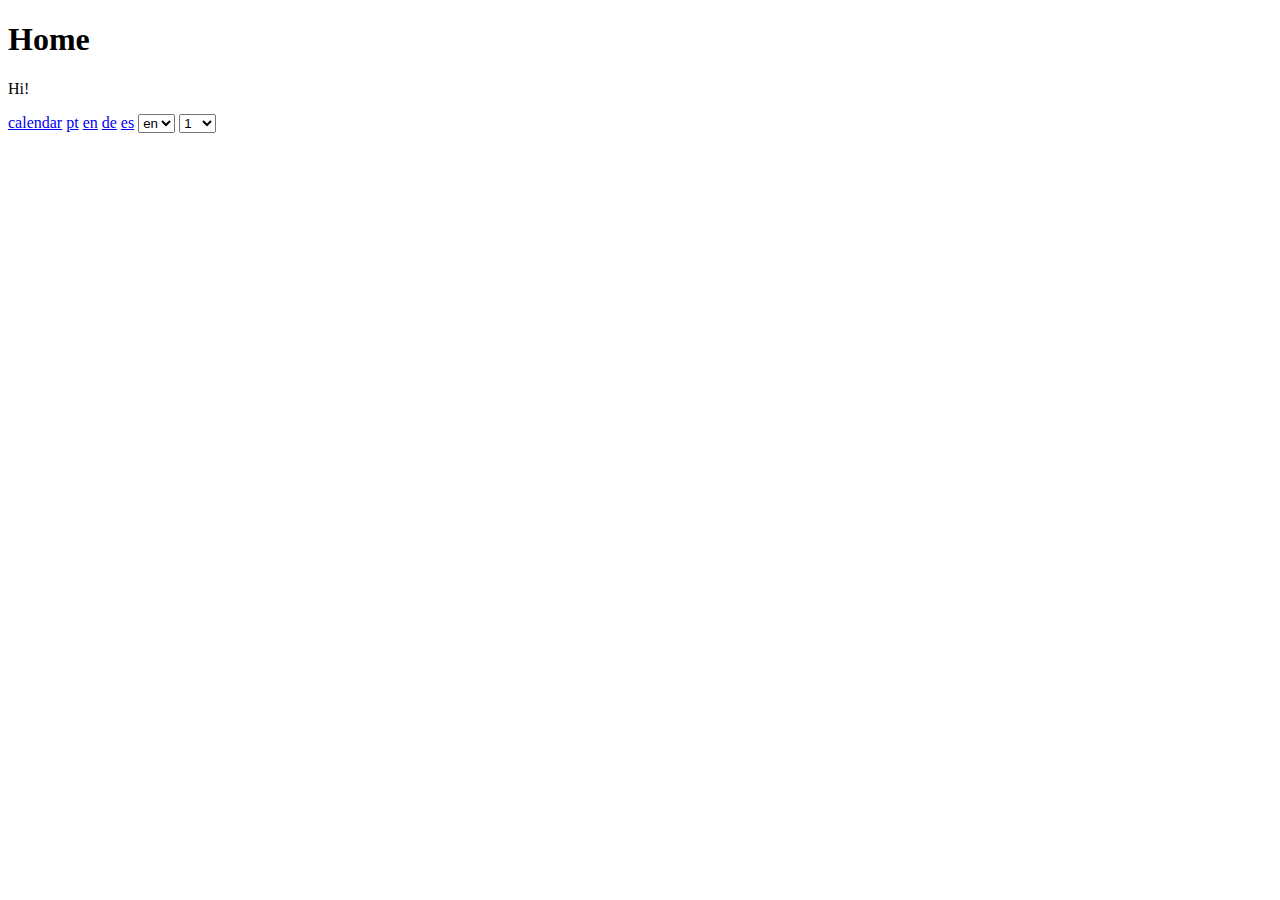
==== templates/home.html @ 0c859ac4 "Update home.html" ====
<!DOCTYPE html>
<html>
<head>
	<title>Calendar</title>
</head>
<body>
  <h1>Home</h1>
  <p>Hi!</p>
  <a href="/calendar">calendar</a>
  <a href="/pt">pt</a>
  <a href="/en">en</a>
  <a href="/de">de</a>
  <a href="/es">es</a>
	
<select class="language">
	<option values="en">en</option>
	<option values="pt">pt</option>
	<option values="de">de</option>
	<option values="es">es</option>
</select>

<select class="month">
	<option values="1">1</option>
	<option values="2">2</option>
	<option values="3">3</option>
	<option values="4">4</option>
	<option values="5">5</option>	
	<option values="6">6</option>
	<option values="7">7</option>
	<option values="8">8</option>
	<option values="9">9</option>
	<option values="10">10</option>
	<option values="11">11</option>
	<option values="12">12</option>
</select>
	
</body>
</html>
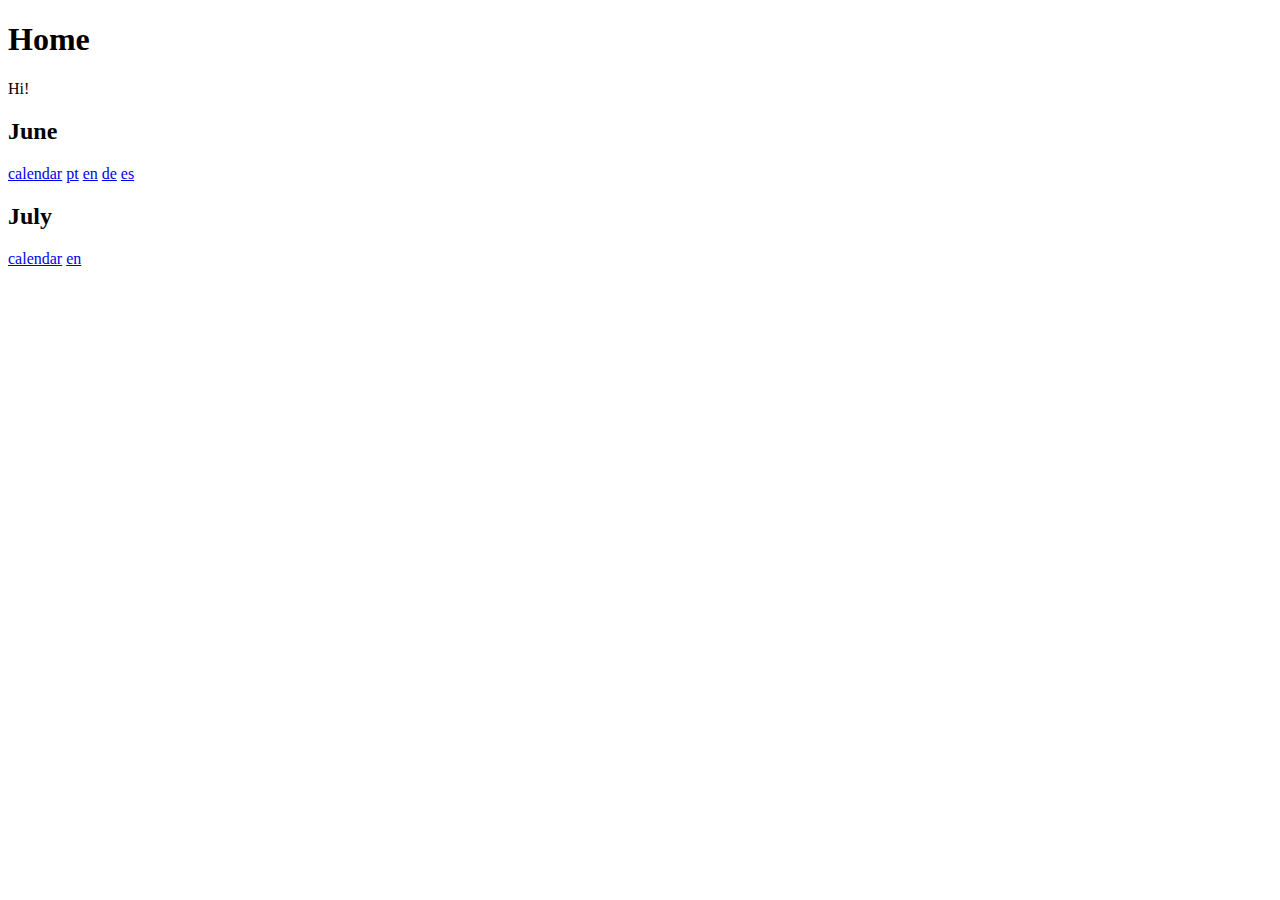
==== commit 5087677f: "Update home.html" ====
--- a/templates/home.html
+++ b/templates/home.html
@@ -6,33 +6,17 @@
 <body>
   <h1>Home</h1>
   <p>Hi!</p>
+	
+  <h2>June</h2>
   <a href="/calendar">calendar</a>
-  <a href="/pt">pt</a>
-  <a href="/en">en</a>
-  <a href="/de">de</a>
-  <a href="/es">es</a>
-	
-<select class="language">
-	<option values="en">en</option>
-	<option values="pt">pt</option>
-	<option values="de">de</option>
-	<option values="es">es</option>
-</select>
+  <a href="/pt-junho">pt</a>
+  <a href="/en-june">en</a>
+  <a href="/de-juni">de</a>
+  <a href="/es-junio">es</a>
 
-<select class="month">
-	<option values="1">1</option>
-	<option values="2">2</option>
-	<option values="3">3</option>
-	<option values="4">4</option>
-	<option values="5">5</option>	
-	<option values="6">6</option>
-	<option values="7">7</option>
-	<option values="8">8</option>
-	<option values="9">9</option>
-	<option values="10">10</option>
-	<option values="11">11</option>
-	<option values="12">12</option>
-</select>
+  <h2>July</h2>
+  <a href="/calendar">calendar</a>
+  <a href="/en-july">en</a>
 	
 </body>
 </html>
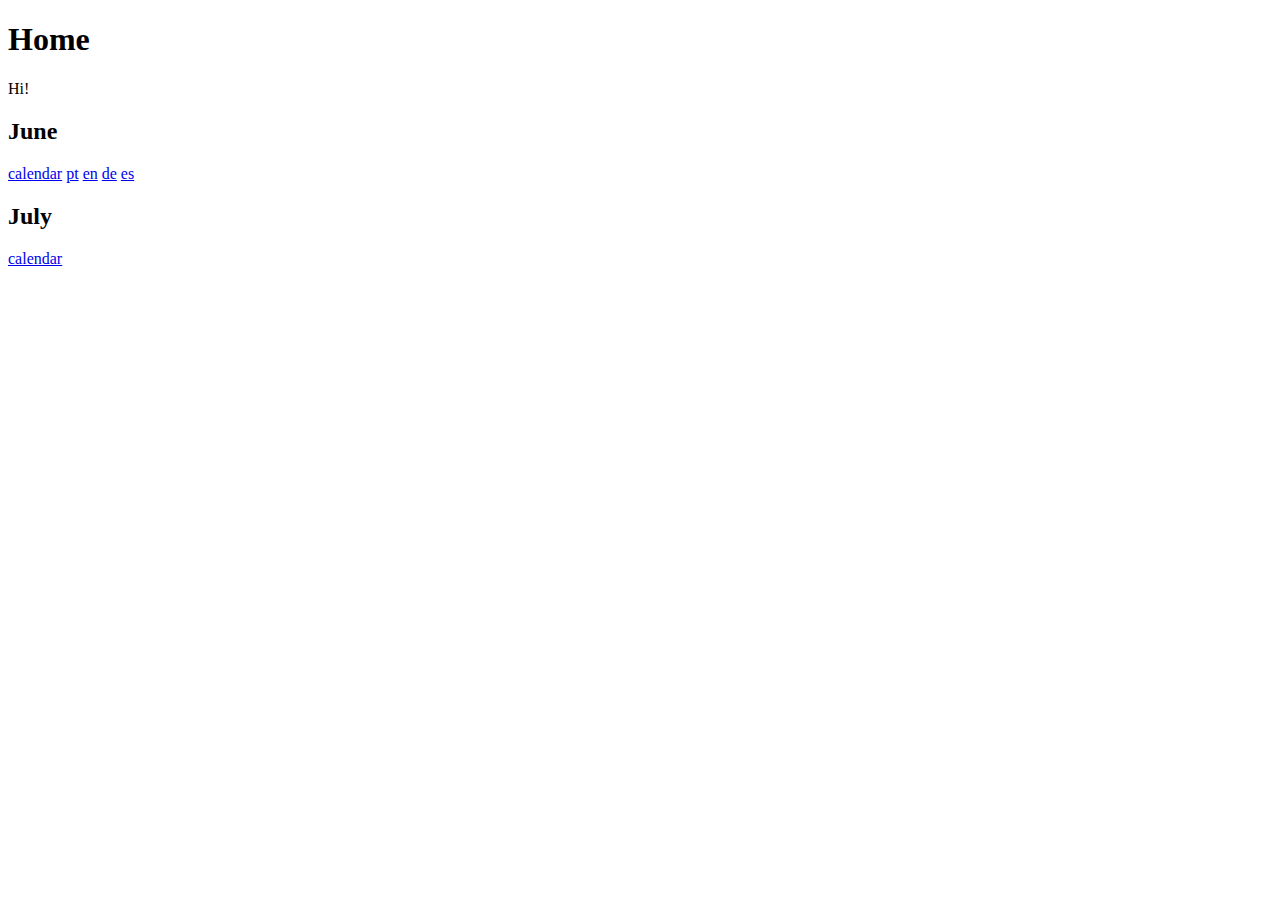
==== commit 27ba6fde: "Update home.html" ====
--- a/templates/home.html
+++ b/templates/home.html
@@ -16,7 +16,6 @@
 
   <h2>July</h2>
   <a href="/calendar">calendar</a>
-  <a href="/en-july">en</a>
 	
 </body>
 </html>
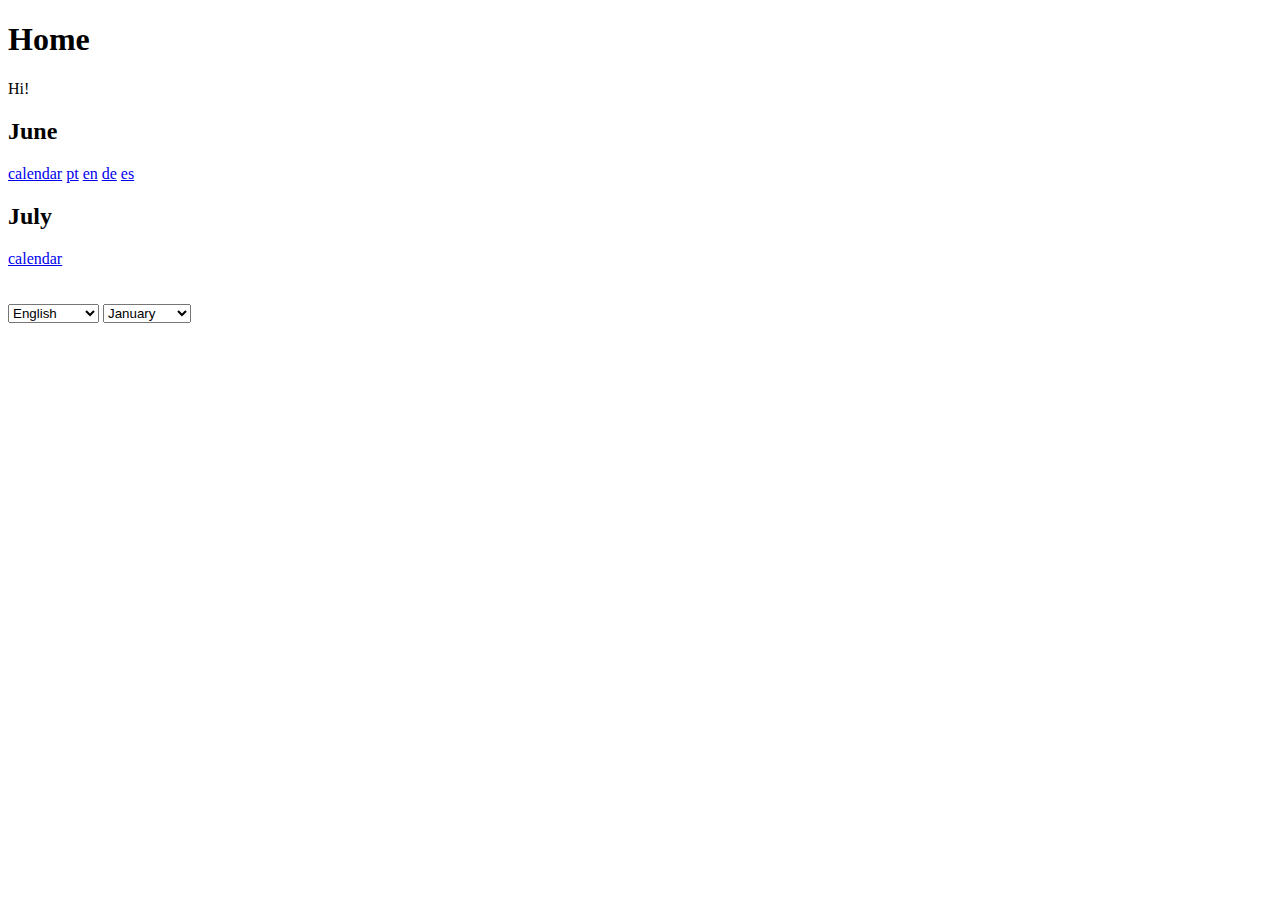
==== commit 092d8156: "add select / option and js" ====
--- a/templates/home.html
+++ b/templates/home.html
@@ -16,6 +16,36 @@
 
   <h2>July</h2>
   <a href="/calendar">calendar</a>
+
+  <br>
+  <br>
+  <br>
+
+  <select class="language">
+    <option values="en">English</option>
+    <option values="pt">Portuguese</option>
+    <option values="de">German</option>
+    <option values="es">Spanish</option>
+    <option values="fr">French</option>
+    <option values="it">Italan</option>
+    <option values="du">Dutch</option>
+  </select>
+
+  <select class="month">
+    <option values="1">January</option>
+    <option values="2">February</option>
+    <option values="3">March</option>
+    <option values="4">April</option>
+    <option values="5">May</option>
+    <option values="6">June</option>
+    <option values="7">July</option>
+    <option values="8">August</option>
+    <option values="9">September</option>
+    <option values="10">October</option>
+    <option values="11">November</option>
+    <option values="12">December</option>
+  </select>
 	
+  <script src="script.js"></script>
 </body>
 </html>
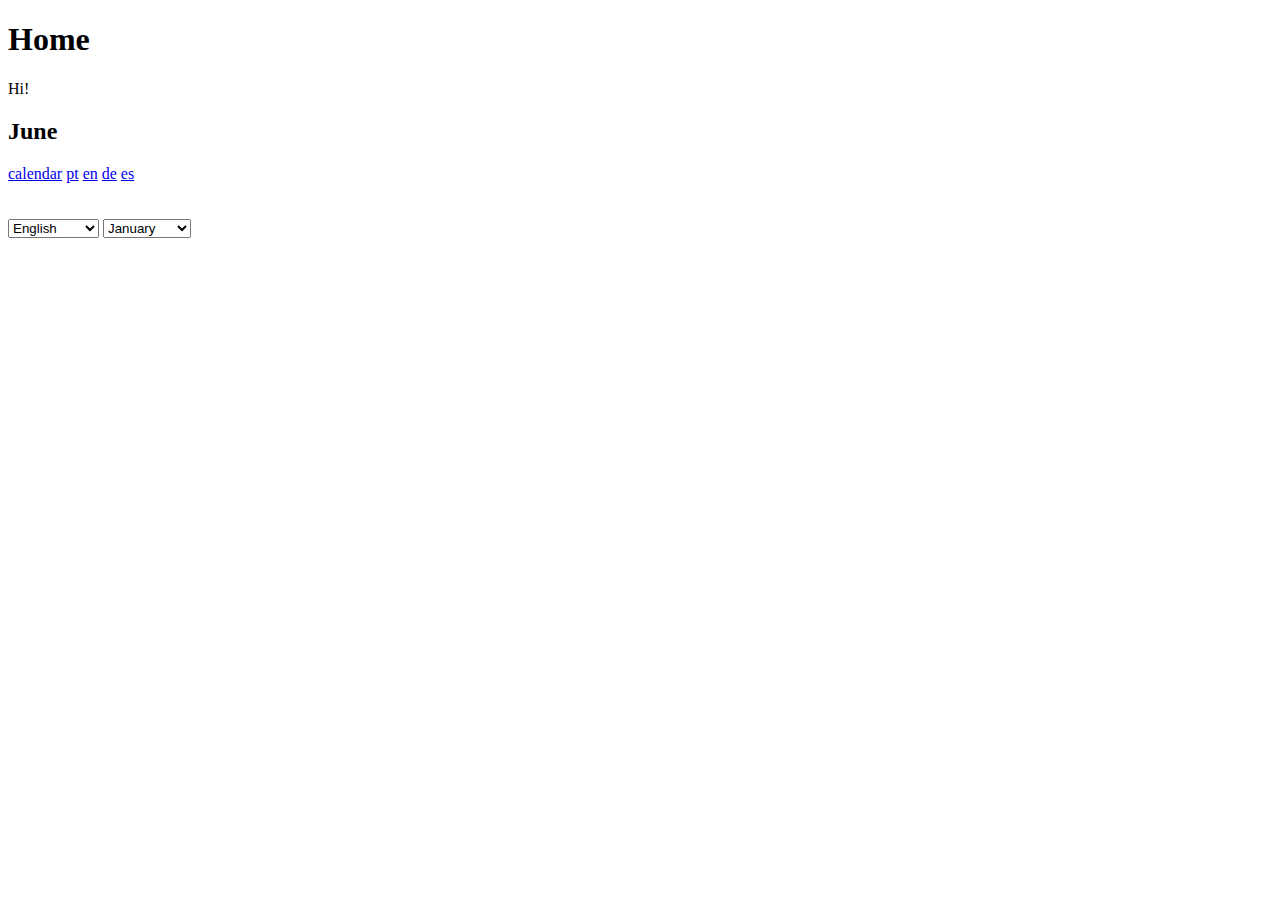
==== commit e8d1deba: "Update home.html" ====
--- a/templates/home.html
+++ b/templates/home.html
@@ -14,33 +14,30 @@
   <a href="/de-juni">de</a>
   <a href="/es-junio">es</a>
 
-  <h2>July</h2>
-  <a href="/calendar">calendar</a>
-
   <br>
   <br>
   <br>
 
-  <select class="language">
+  <select id="language" onchange="definirOutput()">
     <option values="en">English</option>
     <option values="pt">Portuguese</option>
     <option values="de">German</option>
     <option values="es">Spanish</option>
     <option values="fr">French</option>
-    <option values="it">Italan</option>
+    <option values="it">Italian</option>
     <option values="du">Dutch</option>
   </select>
-
-  <select class="month">
-    <option values="1">January</option>
-    <option values="2">February</option>
-    <option values="3">March</option>
-    <option values="4">April</option>
-    <option values="5">May</option>
-    <option values="6">June</option>
-    <option values="7">July</option>
-    <option values="8">August</option>
-    <option values="9">September</option>
+                
+  <select id="month" onchange="definirOutput()">
+    <option values="01">January</option>
+    <option values="02">February</option>
+    <option values="03">March</option>
+    <option values="04">April</option>
+    <option values="05">May</option>
+    <option values="06">June</option>
+    <option values="07">July</option>
+    <option values="08">August</option>
+    <option values="09">September</option>
     <option values="10">October</option>
     <option values="11">November</option>
     <option values="12">December</option>
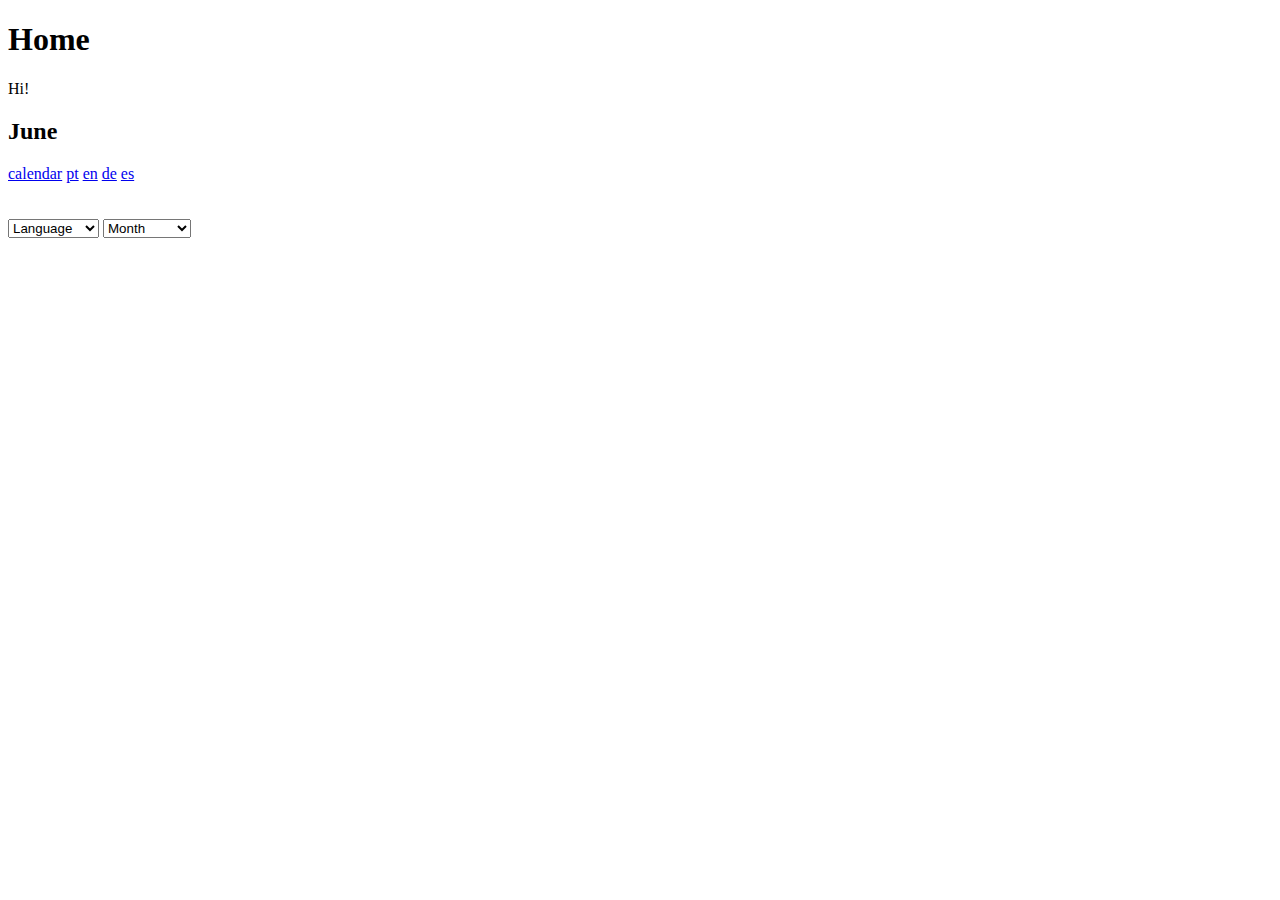
==== commit e5adb4a1: "Add files via upload" ====
--- a/templates/home.html
+++ b/templates/home.html
@@ -19,30 +19,34 @@
   <br>
 
   <select id="language" onchange="definirOutput()">
-    <option values="en">English</option>
-    <option values="pt">Portuguese</option>
-    <option values="de">German</option>
-    <option values="es">Spanish</option>
-    <option values="fr">French</option>
-    <option values="it">Italian</option>
-    <option values="du">Dutch</option>
+    <option disabled selected>Language</option>
+    <option value="en">English</option>
+    <option value="pt">Portuguese</option>
+    <option value="de">German</option>
+    <option value="es">Spanish</option>
+    <option value="fr">French</option>
+    <option value="it">Italian</option>
+    <option value="du">Dutch</option>
   </select>
                 
   <select id="month" onchange="definirOutput()">
-    <option values="01">January</option>
-    <option values="02">February</option>
-    <option values="03">March</option>
-    <option values="04">April</option>
-    <option values="05">May</option>
-    <option values="06">June</option>
-    <option values="07">July</option>
-    <option values="08">August</option>
-    <option values="09">September</option>
-    <option values="10">October</option>
-    <option values="11">November</option>
-    <option values="12">December</option>
+    <option disabled selected>Month</option>
+    <option value="01">January</option>
+    <option value="02">February</option>
+    <option value="03">March</option>
+    <option value="04">April</option>
+    <option value="05">May</option>
+    <option value="06">June</option>
+    <option value="07">July</option>
+    <option value="08">August</option>
+    <option value="09">September</option>
+    <option value="10">October</option>
+    <option value="11">November</option>
+    <option value="12">December</option>
   </select>
 	
+  <ul></ul>
+
   <script src="script.js"></script>
 </body>
 </html>
